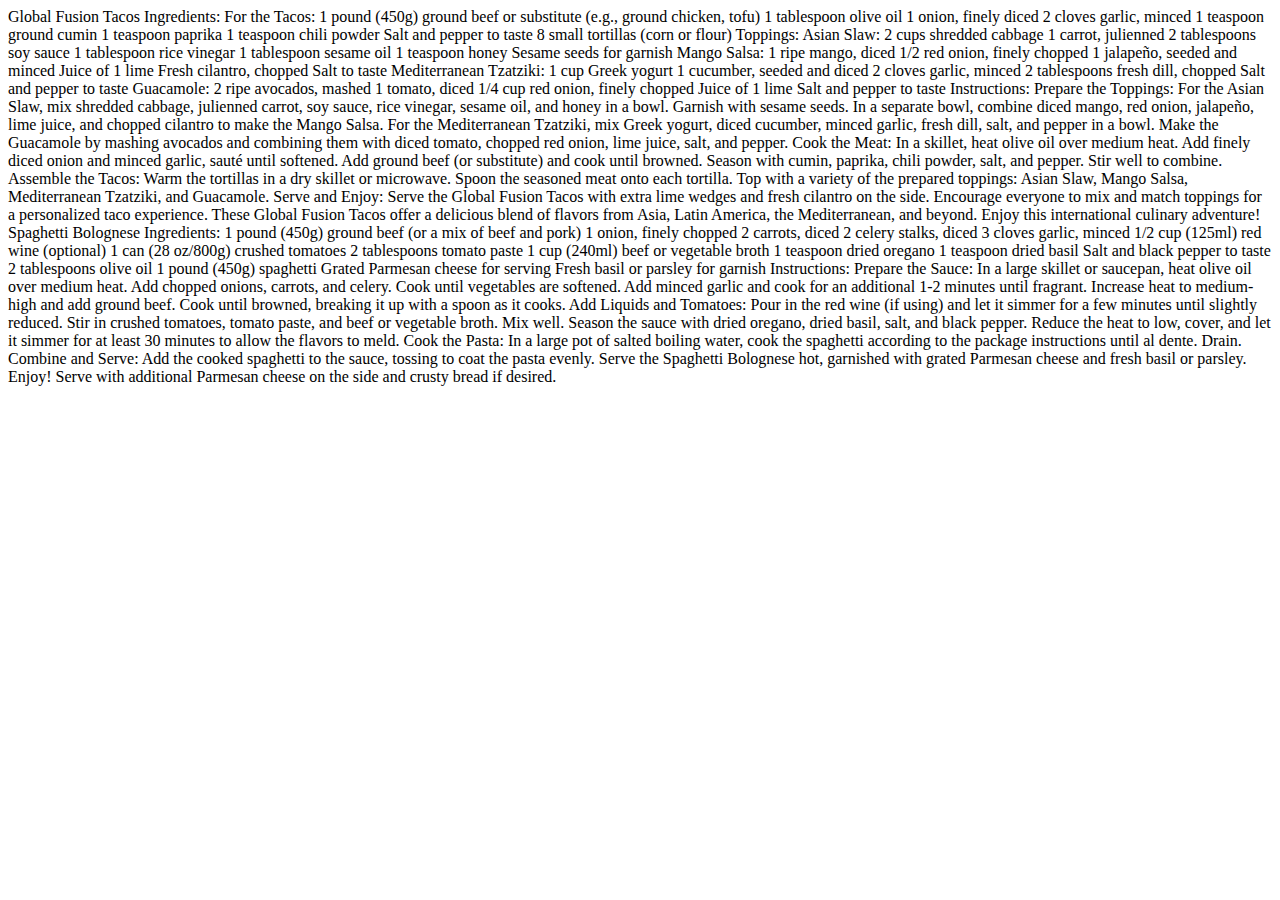
==== index.html @ e936b3f5 "Add files via upload" ====
<!DOCTYPE html>
<html lang="en">
<head>
    <meta charset="UTF-8">
    <link>
    <title>My creation5</title>
</head>
<body>
    
</body>
</html>




Global Fusion Tacos
Ingredients:
For the Tacos:
1 pound (450g) ground beef or substitute (e.g., ground chicken, tofu)
1 tablespoon olive oil
1 onion, finely diced
2 cloves garlic, minced
1 teaspoon ground cumin
1 teaspoon paprika
1 teaspoon chili powder
Salt and pepper to taste
8 small tortillas (corn or flour)
Toppings:
Asian Slaw:

2 cups shredded cabbage
1 carrot, julienned
2 tablespoons soy sauce
1 tablespoon rice vinegar
1 tablespoon sesame oil
1 teaspoon honey
Sesame seeds for garnish
Mango Salsa:

1 ripe mango, diced
1/2 red onion, finely chopped
1 jalapeño, seeded and minced
Juice of 1 lime
Fresh cilantro, chopped
Salt to taste
Mediterranean Tzatziki:

1 cup Greek yogurt
1 cucumber, seeded and diced
2 cloves garlic, minced
2 tablespoons fresh dill, chopped
Salt and pepper to taste
Guacamole:

2 ripe avocados, mashed
1 tomato, diced
1/4 cup red onion, finely chopped
Juice of 1 lime
Salt and pepper to taste
Instructions:
Prepare the Toppings:

For the Asian Slaw, mix shredded cabbage, julienned carrot, soy sauce, rice vinegar, sesame oil, and honey in a bowl. Garnish with sesame seeds.
In a separate bowl, combine diced mango, red onion, jalapeño, lime juice, and chopped cilantro to make the Mango Salsa.
For the Mediterranean Tzatziki, mix Greek yogurt, diced cucumber, minced garlic, fresh dill, salt, and pepper in a bowl.
Make the Guacamole by mashing avocados and combining them with diced tomato, chopped red onion, lime juice, salt, and pepper.
Cook the Meat:

In a skillet, heat olive oil over medium heat. Add finely diced onion and minced garlic, sauté until softened.
Add ground beef (or substitute) and cook until browned. Season with cumin, paprika, chili powder, salt, and pepper. Stir well to combine.
Assemble the Tacos:

Warm the tortillas in a dry skillet or microwave.
Spoon the seasoned meat onto each tortilla.
Top with a variety of the prepared toppings: Asian Slaw, Mango Salsa, Mediterranean Tzatziki, and Guacamole.
Serve and Enjoy:

Serve the Global Fusion Tacos with extra lime wedges and fresh cilantro on the side.
Encourage everyone to mix and match toppings for a personalized taco experience.
These Global Fusion Tacos offer a delicious blend of flavors from Asia, Latin America, the Mediterranean,
 and beyond. Enjoy this international culinary adventure!

 Spaghetti Bolognese
 Ingredients:
 1 pound (450g) ground beef (or a mix of beef and pork)
 1 onion, finely chopped
 2 carrots, diced
 2 celery stalks, diced
 3 cloves garlic, minced
 1/2 cup (125ml) red wine (optional)
 1 can (28 oz/800g) crushed tomatoes
 2 tablespoons tomato paste
 1 cup (240ml) beef or vegetable broth
 1 teaspoon dried oregano
 1 teaspoon dried basil
 Salt and black pepper to taste
 2 tablespoons olive oil
 1 pound (450g) spaghetti
 Grated Parmesan cheese for serving
 Fresh basil or parsley for garnish
 Instructions:
 Prepare the Sauce:
 
 In a large skillet or saucepan, heat olive oil over medium heat. Add chopped onions,
  carrots, and celery. Cook until vegetables are softened.
 Add minced garlic and cook for an additional 1-2 minutes until fragrant.
 Increase heat to medium-high and add ground beef. Cook until browned, breaking it up with a spoon as it cooks.
 Add Liquids and Tomatoes:
 
 Pour in the red wine (if using) and let it simmer for a few minutes until slightly reduced.
 Stir in crushed tomatoes, tomato paste, and beef or vegetable broth. Mix well.
 Season the sauce with dried oregano, dried basil, salt, and black pepper.
  Reduce the heat to low, cover, and let it simmer for at least 30 minutes to allow the flavors to meld.
 Cook the Pasta:
 
 In a large pot of salted boiling water, cook the spaghetti according to the package instructions until al dente. Drain.
 Combine and Serve:
 
 Add the cooked spaghetti to the sauce, tossing to coat the pasta evenly.
 Serve the Spaghetti Bolognese hot, garnished with grated Parmesan cheese and fresh basil or parsley.
 Enjoy!
 
 Serve with additional Parmesan cheese on the side and crusty bread if desired.
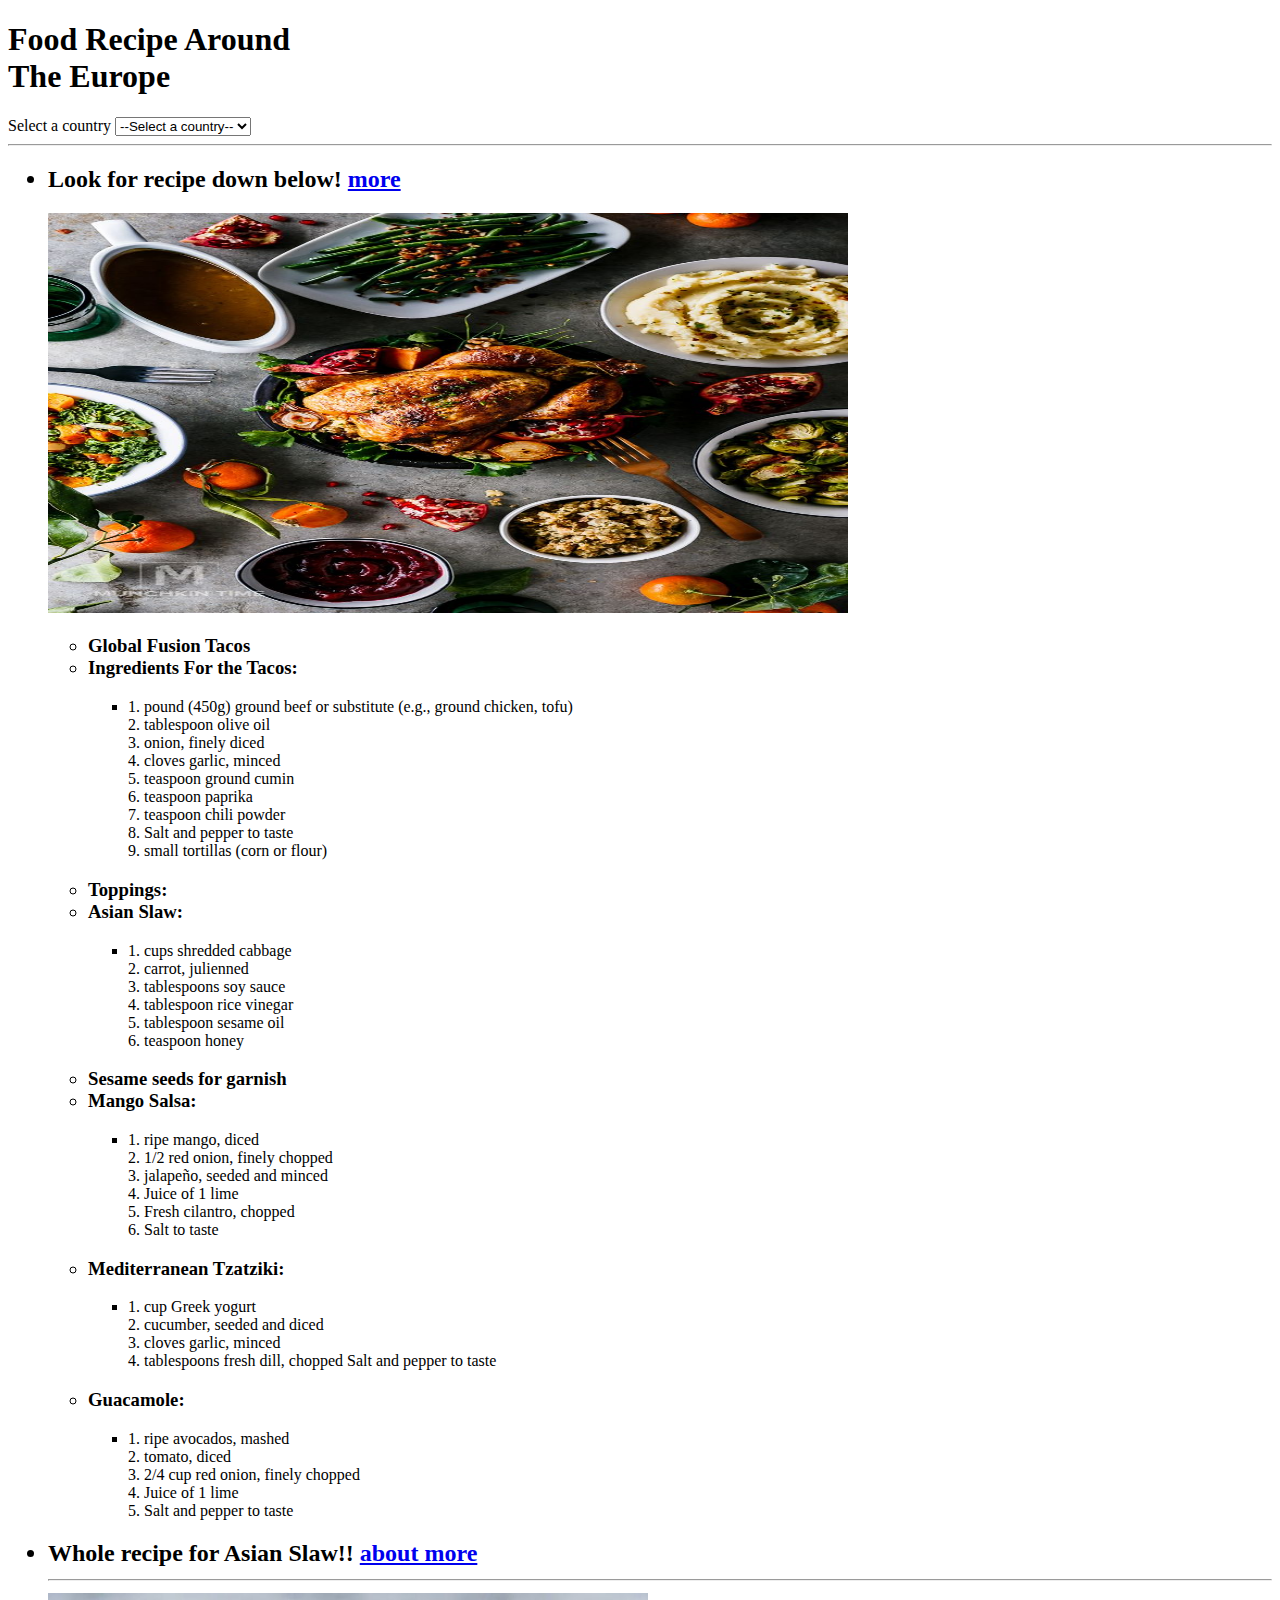
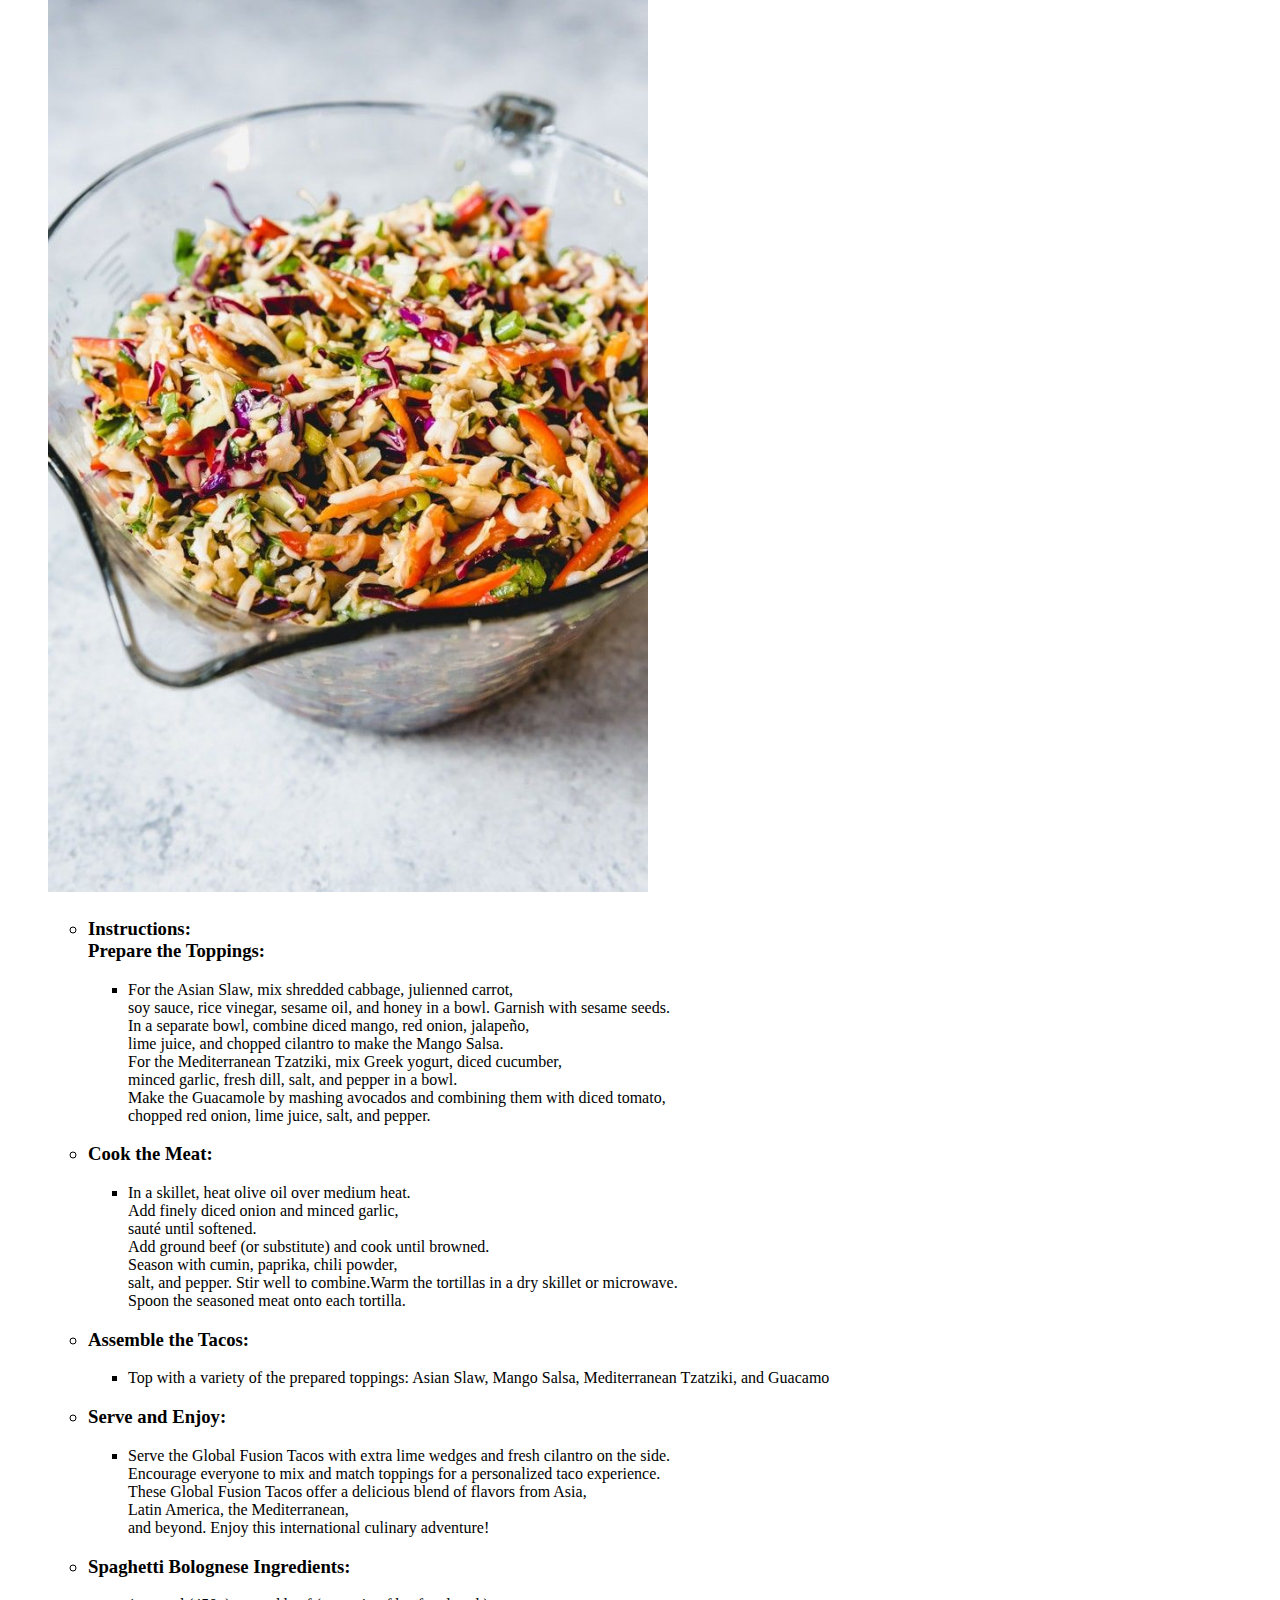
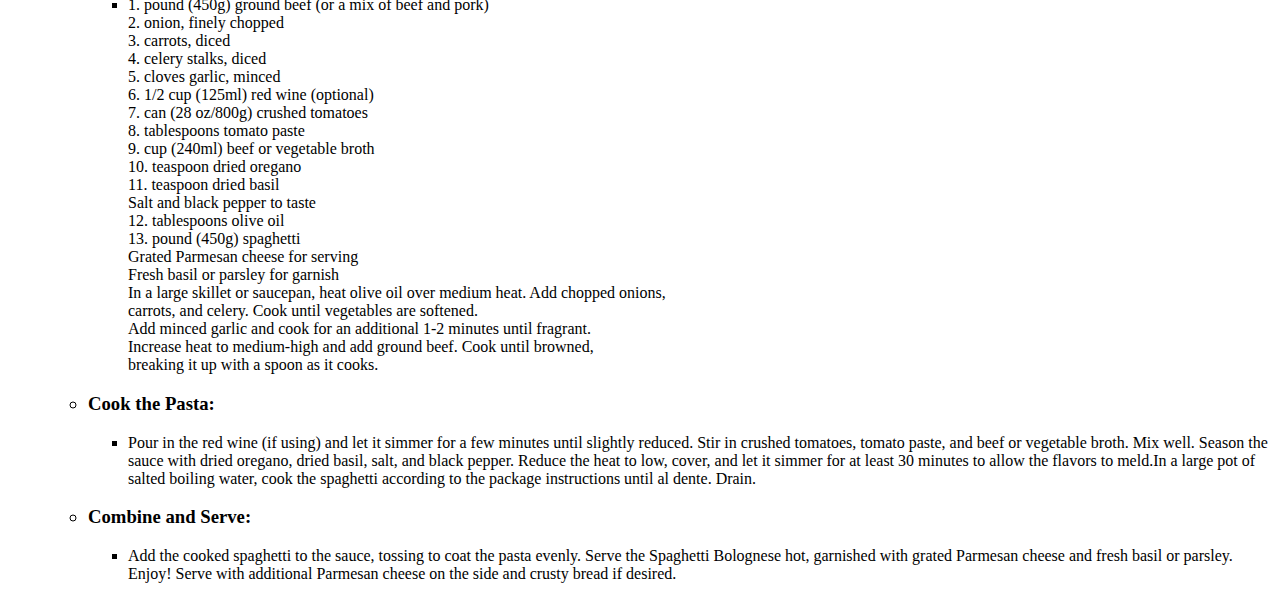
==== commit 2f59f9de: "Update index.html" ====
--- a/index.html
+++ b/index.html
@@ -6,120 +6,272 @@
     <title>My creation5</title>
 </head>
 <body>
-    
+   <h1>Food Recipe Around<br/> The Europe</h1>
+    <label for="food-contain-countries">Select a country</label>
+    <select id="food-contain-countries">
+        <option value="">--Select a country--</option>
+            <option value="America">America</option>
+            <option value="United Kingdom">United Kingdom</option>
+            <option value="Mexico">Mexico</option>
+            <option value="France">France</option>
+            <option value="Netherlands">Netherlands</option>
+            <option value="Sweden">Sweden</option>
+            <option value="Italy">Italy</option>
+    </select>
+    <hr/>
+    <ul>
+        <h2>
+            <li>Look for recipe down below!
+            <a href="./recipe set/more.html">more</a>
+        </li>
+        </h2>
+        <img src="./Images/assets/7 Thanksgiving Dinner Ideas 2017 - Munchkin Time.jpg" height="400" width="800"/>
+        <ul>
+            <h3>
+            <li>Global Fusion Tacos</li>
+            <li>Ingredients For the Tacos:</li> 
+        </h3>
+        <ul>
+            <li>
+                1. pound (450g) ground beef or substitute (e.g., ground chicken, tofu)<br/>
+                2. tablespoon olive oil<br/>
+                3. onion, finely diced<br/>
+                4. cloves garlic, minced<br/>
+                5. teaspoon ground cumin<br/>
+                6. teaspoon paprika<br/>
+                7. teaspoon chili powder<br/>
+                8. Salt and pepper to taste<br/>
+                9. small tortillas (corn or flour) 
+            </li>
+        </ul>
+        </ul>
+    </ul>
+    <ul>
+        <ul>
+            <h3>
+            <li>Toppings:</li>
+            <li>Asian Slaw:</li> 
+        </h3>
+        <ul>
+            <li>
+                1. cups shredded cabbage<br/>
+                2. carrot, julienned<br/>
+                3. tablespoons soy sauce<br/>
+                4. tablespoon rice vinegar<br/>
+                5. tablespoon sesame oil<br/>
+                6. teaspoon honey
+            </li>
+        </ul>
+        </ul>
+    </ul>
+    <ul>
+        <ul>
+            <h3>
+            <li>Sesame seeds for garnish</li>
+            <li>Mango Salsa:</li> 
+        </h3>
+        <ul>
+            <li>
+                1. ripe mango, diced<br/>
+                2. 1/2 red onion, finely chopped<br/>
+                3. jalapeño, seeded and minced<br/>
+                4. Juice of 1 lime<br/>
+                5. Fresh cilantro, chopped<br/>
+                6. Salt to taste<br/>
+            </li>
+        </ul>
+        </ul>
+    </ul>
+    <ul>
+    <ul>
+        <h3>
+        <li> Mediterranean Tzatziki:</li> 
+    </h3>
+    <ul>
+        <li>
+            1. cup Greek yogurt<br/>
+            2. cucumber, seeded and diced<br/>
+            3. cloves garlic, minced<br/>
+            4. tablespoons fresh dill, chopped
+            Salt and pepper to taste
+        </li>
+    </ul>
+    </ul>
+</ul>
+<ul>
+    <ul>
+        <h3>
+        <li>Guacamole:</li> 
+    </h3>
+    <ul>
+        <li>
+            1. ripe avocados, mashed<br/>
+            2. tomato, diced<br/>
+            3. 2/4 cup red onion, finely chopped<br/>
+            4. Juice of 1 lime<br/>
+            5. Salt and pepper to taste
+        </li>
+    </ul>
+    </ul>
+</ul>
+<ul>
+    <h2>
+        <li>Whole recipe for Asian Slaw!!
+            <a href="./recipe set/about.html">about more</a>
+        </li>
+        <hr/>
+        <img src="./Images/assets/slaw.jpg" heght="600" width="600"/>
+    </h2>
+    <ul>
+        <h3>
+        <li>
+            Instructions:<br/>
+            Prepare the Toppings:
+        </li>
+    </h3>
+    <ul>
+        <li>
+        For the Asian Slaw, mix shredded cabbage, julienned carrot,<br/> 
+        soy sauce, rice vinegar, sesame oil, and honey in a bowl. Garnish with sesame seeds.<br/>
+        In a separate bowl, combine diced mango, red onion, jalapeño,<br/>
+         lime juice, and chopped cilantro to make the Mango Salsa.<br/>
+        For the Mediterranean Tzatziki, mix Greek yogurt, diced cucumber,<br/>
+         minced garlic, fresh dill, salt, and pepper in a bowl.<br/>
+        Make the Guacamole by mashing avocados and combining them with diced tomato,<br/>
+         chopped red onion, lime juice, salt, and pepper.
+        </li>    
+    </ul>
+    </ul>
+</ul>
+<ul>
+    <ul>
+        <h3>
+        <li>
+            Cook the Meat:
+        </li>
+    </h3>
+    <ul>
+        <li>
+            In a skillet, heat olive oil over medium heat.<br/>
+            Add finely diced onion and minced garlic,<br/>
+            sauté until softened.<br/>
+            Add ground beef (or substitute) and cook until browned.<br/>
+            Season with cumin, paprika, chili powder,<br/>
+            salt, and pepper. Stir well to combine.Warm the tortillas in a dry
+            skillet or microwave.<br/>
+            Spoon the seasoned meat onto each tortilla.    
+        </li>    
+    </ul>
+    </ul>
+</ul>
+<ul>
+    <ul>
+        <h3>
+        <li>
+            Assemble the Tacos:
+        </li>
+    </h3>
+    <ul>
+        <li>
+        Top with a variety of the prepared toppings:
+        Asian Slaw, Mango Salsa, Mediterranean Tzatziki, and Guacamo
+        </li>    
+    </ul>
+    </ul>
+</ul>
+<ul>
+    <ul>
+        <h3>
+        <li>
+            Serve and Enjoy:
+        </li>
+    </h3>
+    <ul>
+        <li>
+            Serve the Global Fusion Tacos with extra lime wedges and fresh cilantro on the side.<br/>
+            Encourage everyone to mix and match toppings for a personalized taco experience.<br/>
+            These Global Fusion Tacos offer a delicious blend of flavors from Asia, <br/>
+            Latin America, the Mediterranean,<br/>
+            and beyond. Enjoy this international culinary adventure!<br/>
+        </li>    
+    </ul>
+    </ul>
+</ul>
+<ul>
+    <ul>
+        <h3>
+        <li>Spaghetti Bolognese
+            Ingredients:
+        </li> 
+    </h3>
+    <ul>
+        <li>
+            1. pound (450g) ground beef (or a mix of beef and pork)<br/>
+            2. onion, finely chopped<br/>
+            3. carrots, diced<br/>
+            4. celery stalks, diced<br/>
+            5. cloves garlic, minced<br/>
+            6. 1/2 cup (125ml) red wine (optional)<br/>
+            7. can (28 oz/800g) crushed tomatoes<br/>
+            8. tablespoons tomato paste<br/>
+            9. cup (240ml) beef or vegetable broth<br/>
+            10. teaspoon dried oregano<br/>
+            11. teaspoon dried basil<br/>
+            Salt and black pepper to taste<br/>
+            12. tablespoons olive oil<br/>
+            13. pound (450g) spaghetti<br/>
+            Grated Parmesan cheese for serving<br/>
+            Fresh basil or parsley for garnish<br/>
+            In a large skillet or saucepan, heat olive oil over medium heat. Add chopped onions,<br/>
+            carrots, and celery. Cook until vegetables are softened.<br/>
+            Add minced garlic and cook for an additional 1-2 minutes until fragrant.<br/>
+            Increase heat to medium-high and add ground beef. Cook until browned, <br/>
+            breaking it up with a spoon as it cooks.
+        </li>
+    </ul>
+    </ul>
+</ul>
+<ul>
+    <ul>
+        <h3>
+        <li>
+            Cook the Pasta:
+        </li> 
+    </h3>
+    <ul>
+        <li>
+             Pour in the red wine (if using) and let it simmer for a few minutes until slightly reduced.
+            Stir in crushed tomatoes, tomato paste, and beef or vegetable broth. Mix well.
+            Season the sauce with dried oregano, dried basil, salt, and black pepper.
+            Reduce the heat to low, cover, and let it simmer for at least 30 minutes to allow 
+            the flavors to meld.In a large pot of salted boiling water,
+            cook the spaghetti according to the package instructions until al dente. Drain.
+        </li>
+    </ul>
+    </ul>
+</ul>
+<ul>
+    <ul>
+        <h3>
+        <li>
+            Combine and Serve:
+        </li> 
+    </h3>
+    <ul>
+        <li>
+             Add the cooked spaghetti to the sauce, tossing to coat the pasta evenly.
+            Serve the Spaghetti Bolognese hot, garnished with grated Parmesan cheese and fresh basil or parsley.
+            Enjoy! Serve with additional Parmesan cheese on the side and crusty bread if desired.
+
+        </li>
+    </ul>
+    </ul>
+</ul>
 </body>
 </html>
 
 
 
 
-Global Fusion Tacos
-Ingredients:
-For the Tacos:
-1 pound (450g) ground beef or substitute (e.g., ground chicken, tofu)
-1 tablespoon olive oil
-1 onion, finely diced
-2 cloves garlic, minced
-1 teaspoon ground cumin
-1 teaspoon paprika
-1 teaspoon chili powder
-Salt and pepper to taste
-8 small tortillas (corn or flour)
-Toppings:
-Asian Slaw:
-
-2 cups shredded cabbage
-1 carrot, julienned
-2 tablespoons soy sauce
-1 tablespoon rice vinegar
-1 tablespoon sesame oil
-1 teaspoon honey
-Sesame seeds for garnish
-Mango Salsa:
-
-1 ripe mango, diced
-1/2 red onion, finely chopped
-1 jalapeño, seeded and minced
-Juice of 1 lime
-Fresh cilantro, chopped
-Salt to taste
-Mediterranean Tzatziki:
-
-1 cup Greek yogurt
-1 cucumber, seeded and diced
-2 cloves garlic, minced
-2 tablespoons fresh dill, chopped
-Salt and pepper to taste
-Guacamole:
-
-2 ripe avocados, mashed
-1 tomato, diced
-1/4 cup red onion, finely chopped
-Juice of 1 lime
-Salt and pepper to taste
-Instructions:
-Prepare the Toppings:
-
-For the Asian Slaw, mix shredded cabbage, julienned carrot, soy sauce, rice vinegar, sesame oil, and honey in a bowl. Garnish with sesame seeds.
-In a separate bowl, combine diced mango, red onion, jalapeño, lime juice, and chopped cilantro to make the Mango Salsa.
-For the Mediterranean Tzatziki, mix Greek yogurt, diced cucumber, minced garlic, fresh dill, salt, and pepper in a bowl.
-Make the Guacamole by mashing avocados and combining them with diced tomato, chopped red onion, lime juice, salt, and pepper.
-Cook the Meat:
-
-In a skillet, heat olive oil over medium heat. Add finely diced onion and minced garlic, sauté until softened.
-Add ground beef (or substitute) and cook until browned. Season with cumin, paprika, chili powder, salt, and pepper. Stir well to combine.
-Assemble the Tacos:
-
-Warm the tortillas in a dry skillet or microwave.
-Spoon the seasoned meat onto each tortilla.
-Top with a variety of the prepared toppings: Asian Slaw, Mango Salsa, Mediterranean Tzatziki, and Guacamole.
-Serve and Enjoy:
-
-Serve the Global Fusion Tacos with extra lime wedges and fresh cilantro on the side.
-Encourage everyone to mix and match toppings for a personalized taco experience.
-These Global Fusion Tacos offer a delicious blend of flavors from Asia, Latin America, the Mediterranean,
- and beyond. Enjoy this international culinary adventure!
-
- Spaghetti Bolognese
- Ingredients:
- 1 pound (450g) ground beef (or a mix of beef and pork)
- 1 onion, finely chopped
- 2 carrots, diced
- 2 celery stalks, diced
- 3 cloves garlic, minced
- 1/2 cup (125ml) red wine (optional)
- 1 can (28 oz/800g) crushed tomatoes
- 2 tablespoons tomato paste
- 1 cup (240ml) beef or vegetable broth
- 1 teaspoon dried oregano
- 1 teaspoon dried basil
- Salt and black pepper to taste
- 2 tablespoons olive oil
- 1 pound (450g) spaghetti
- Grated Parmesan cheese for serving
- Fresh basil or parsley for garnish
- Instructions:
- Prepare the Sauce:
- 
- In a large skillet or saucepan, heat olive oil over medium heat. Add chopped onions,
-  carrots, and celery. Cook until vegetables are softened.
- Add minced garlic and cook for an additional 1-2 minutes until fragrant.
- Increase heat to medium-high and add ground beef. Cook until browned, breaking it up with a spoon as it cooks.
- Add Liquids and Tomatoes:
- 
- Pour in the red wine (if using) and let it simmer for a few minutes until slightly reduced.
- Stir in crushed tomatoes, tomato paste, and beef or vegetable broth. Mix well.
- Season the sauce with dried oregano, dried basil, salt, and black pepper.
-  Reduce the heat to low, cover, and let it simmer for at least 30 minutes to allow the flavors to meld.
- Cook the Pasta:
- 
- In a large pot of salted boiling water, cook the spaghetti according to the package instructions until al dente. Drain.
- Combine and Serve:
- 
- Add the cooked spaghetti to the sauce, tossing to coat the pasta evenly.
- Serve the Spaghetti Bolognese hot, garnished with grated Parmesan cheese and fresh basil or parsley.
- Enjoy!
- 
- Serve with additional Parmesan cheese on the side and crusty bread if desired.
-
-
+
+
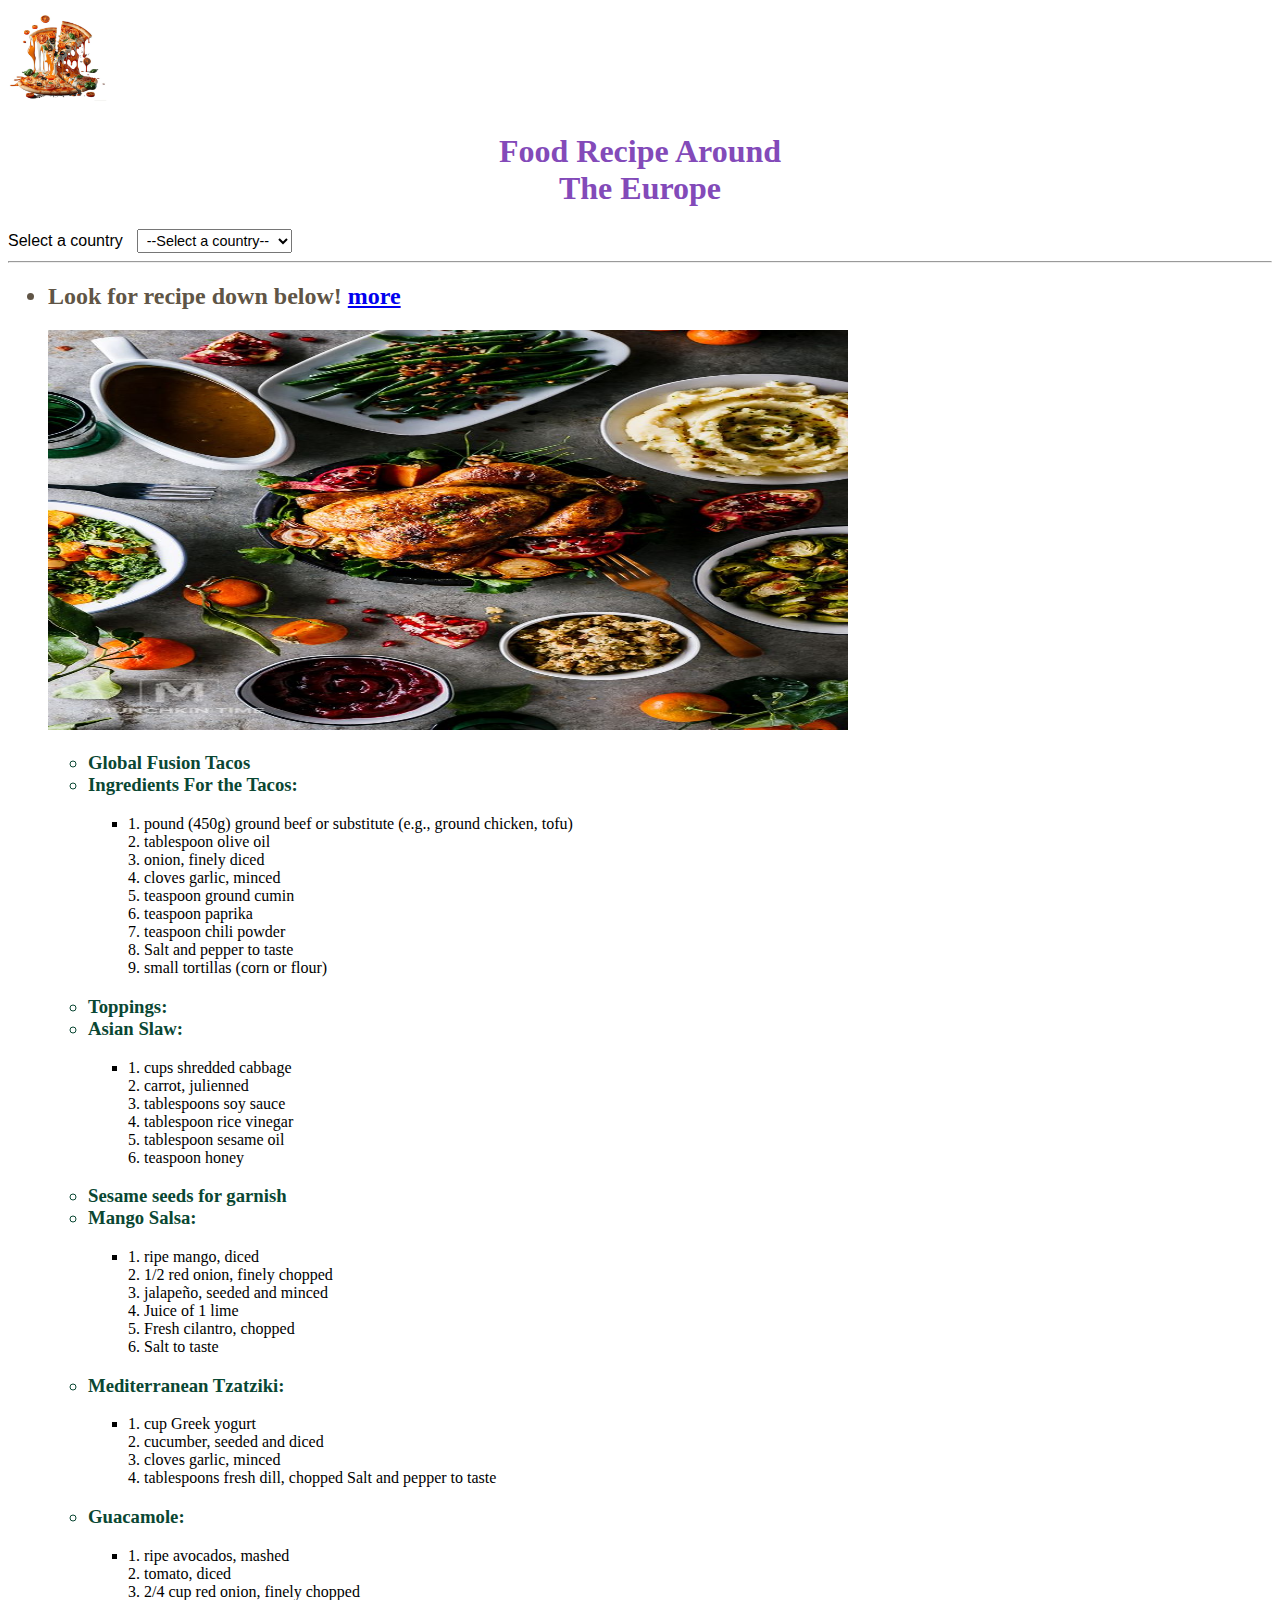
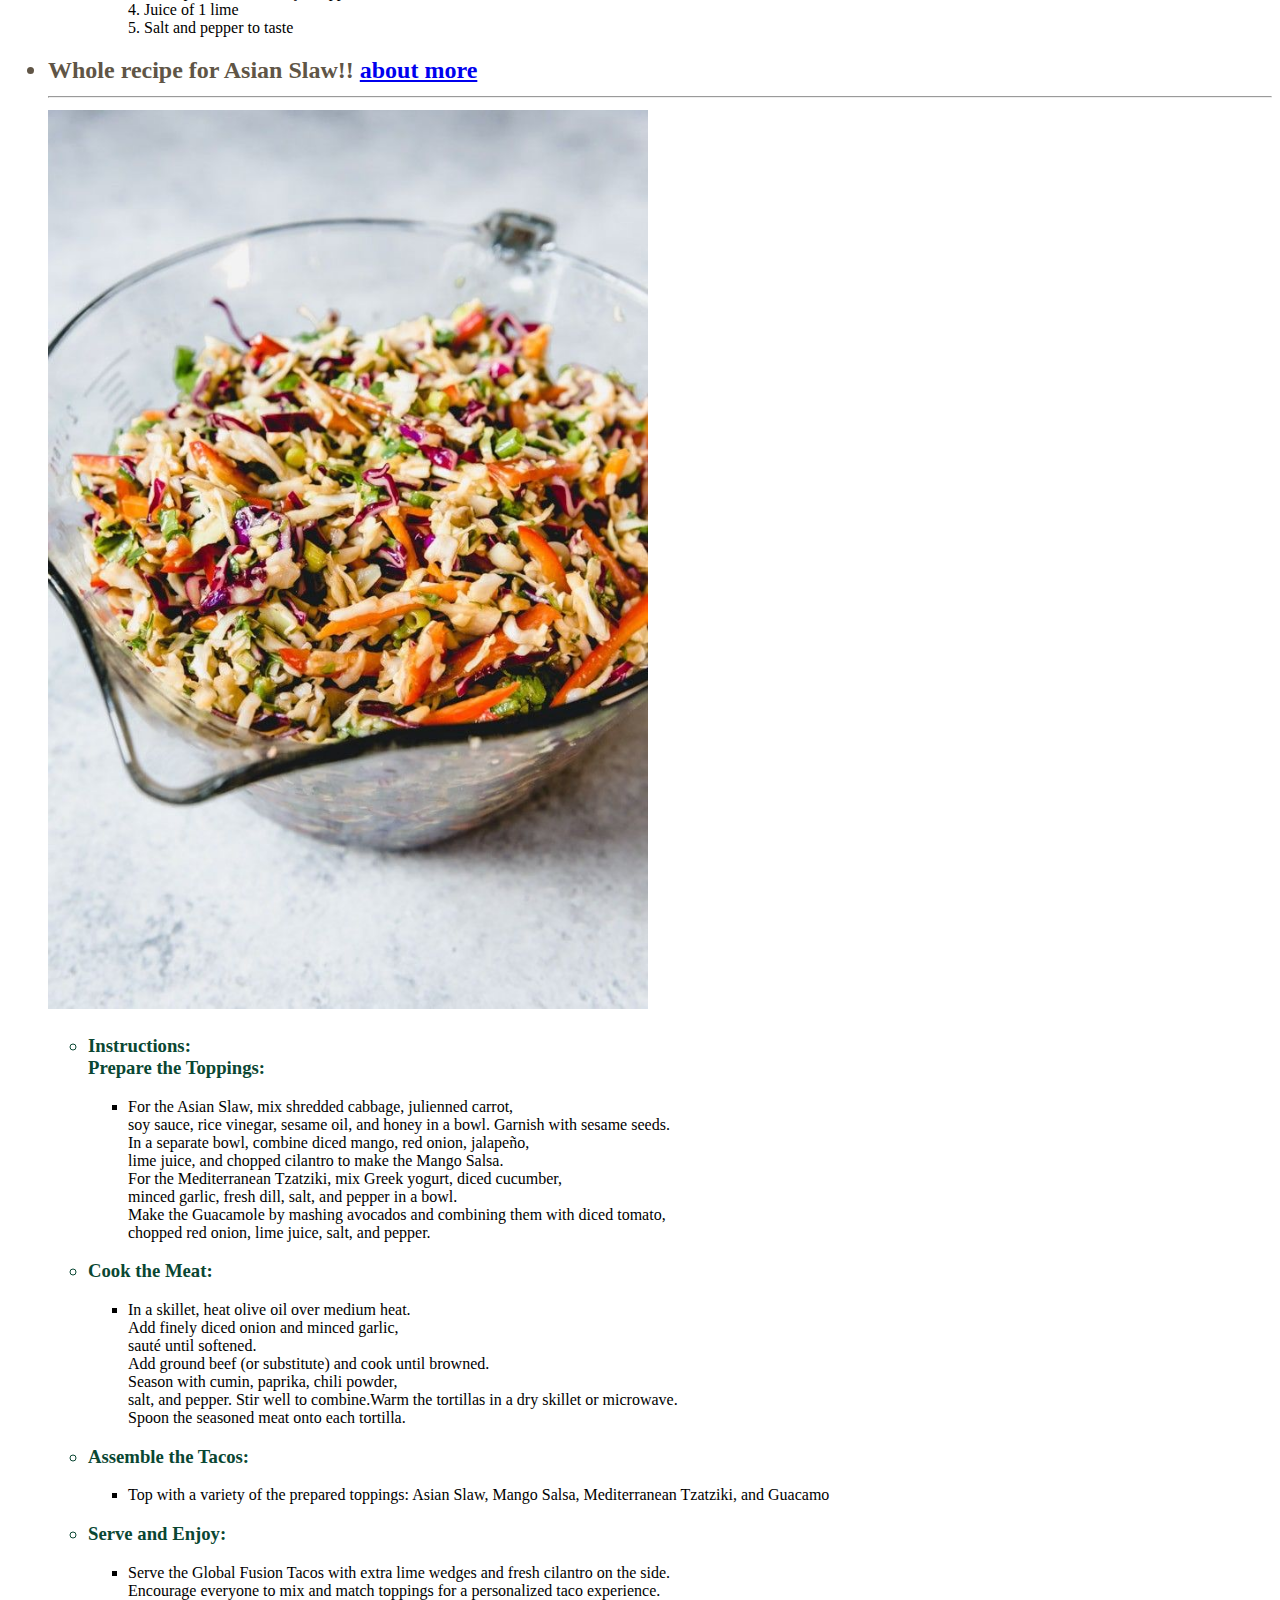
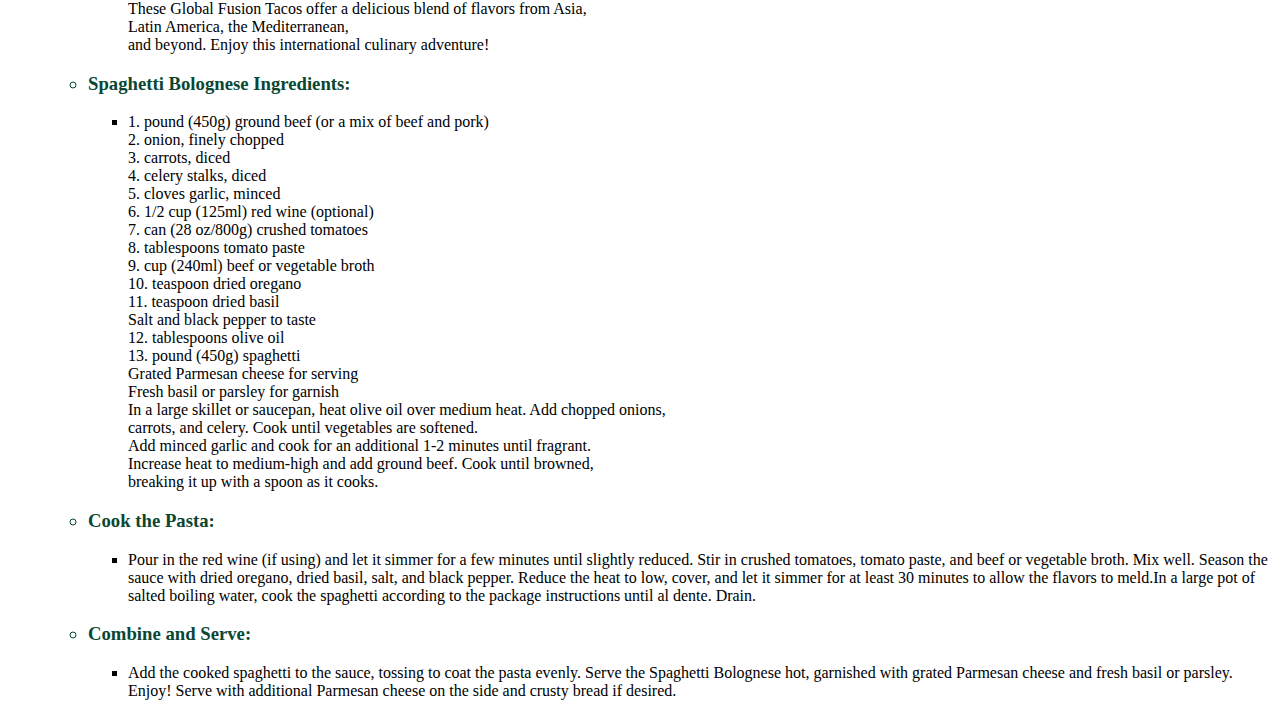
==== commit fdf5f5f1: "Update index.html" ====
--- a/index.html
+++ b/index.html
@@ -2,8 +2,9 @@
 <html lang="en">
 <head>
     <meta charset="UTF-8">
-    <link>
     <title>My creation5</title>
+    <img src="./Images/assets/pizza.jpg" height="100" width="100">
+     <link rel="stylesheet" href="./recipe set/style.css"/>
 </head>
 <body>
    <h1>Food Recipe Around<br/> The Europe</h1>
--- a/recipe set/style.css
+++ b/recipe set/style.css
@@ -0,0 +1,20 @@
+h1{
+    color: rgb(131, 74, 185);
+    text-align: center;
+}
+label {
+    font-family: sans-serif;
+    font-size: 1rem;
+    padding-right: 10px;
+  }
+  
+  select {
+    font-size: 0.9rem;
+    padding: 2px 5px;
+  }
+  h2{
+    color: rgb(96, 85, 70);
+  }
+  h3{
+    color: rgb(10, 71, 51);
+  }